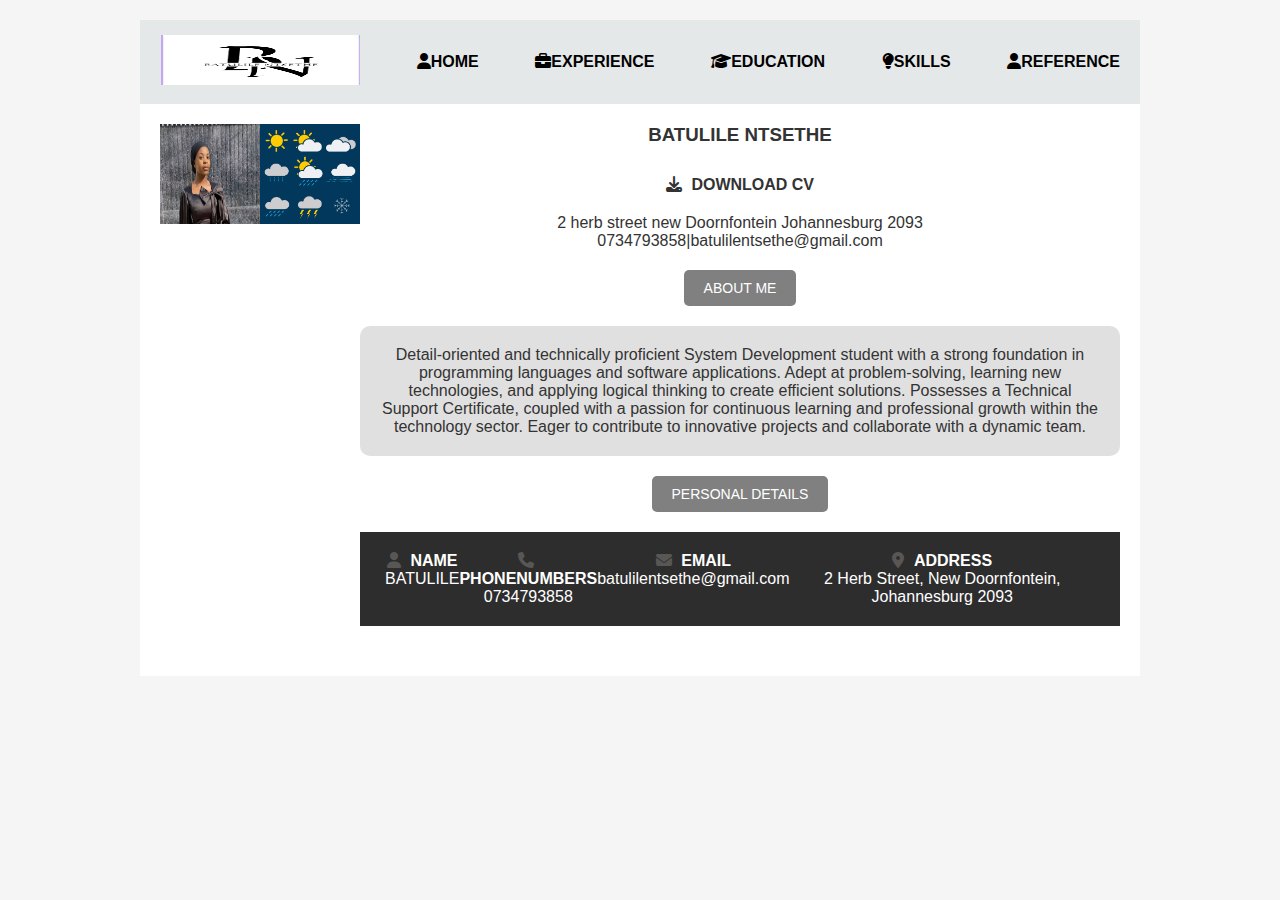
==== index.html @ 932c6378 "Experience.html" ====
<!DOCTYPE html>
<html lang="en">
<head>
    <meta charset="UTF-8">
    <meta name="viewport" content="width=device-width, initial-scale=1.0">
    <title>Batulile Ntsethe - CV</title>
    <link rel="stylesheet" href="index.css">
    <link rel="stylesheet" href="https://cdnjs.cloudflare.com/ajax/libs/font-awesome/6.5.0/css/all.min.css">
</head>
<body>
        <nav>
            <div class="logo">
                <a href="index.html"></a><img src="logo.png" width="200px" height="40px" alt="Logo">
            </div>
            <a href="index.html"><i class="fas fa-user"></i>HOME</a>
       <a href="Experience.html"><i class="fas fa-briefcase"></i>EXPERIENCE</a>
       <a href="Education.html"><i class="fas fa-graduation-cap"></i> EDUCATION</a>
        <a href="skills.html"><i class="fas fa-lightbulb"></i> SKILLS</a>
            <a href="reference.html"><i class="fas fa-user"></i> REFERENCE</a>
        </nav>
        <div class="container">
                <img src="acphe.jpg"width="100px" height="100px"  alt="acphe">
                <a href="weather.html"><img src="weather-icon-set-vector.jpg" width="100px" height="100px" alt="weather-icon-set-vector"></a>
                <div class="header">
                <h3>BATULILE NTSETHE</h3>
                <h4><a href="cv.Batulile.pdf"> <i class="fas fa-download"></i> DOWNLOAD CV</a></h4>
                <p>2 herb street new Doornfontein Johannesburg 2093</p>
                <p> 0734793858|batulilentsethe@gmail.com</p>    
                        <!-- About Me Section -->
                        <div class="about-me">
                            <button>ABOUT ME</button>
                        </div>
                        <!--about info section-->
                        <div class="about">
                           <p >Detail-oriented and technically proficient System Development student with a strong foundation in programming
                            languages and software applications. Adept at problem-solving, learning new technologies, and applying logical
                            thinking to create efficient solutions. Possesses a Technical Support Certificate, coupled with a passion for
                            continuous learning and professional growth within the technology sector. Eager to contribute to innovative
                            projects and collaborate with a dynamic team.</p>
                        </div>

                        <div class="footer">
                        <div class="personal-details">
                            <button>PERSONAL DETAILS</button>
                        </div>
                        <div class="contact-info">
                            <div>
                                <p><i class="fas fa-user"></i> <strong>NAME</strong></p>
                                <p>BATULILE</p>
                            </div>
                            <div>
                                <p><i class="fas fa-phone"></i> <strong>PHONENUMBERS</strong></p>
                                <p>0734793858</p>
                            </div>
                            <div>
                                <p><i class="fas fa-envelope"></i> <strong>EMAIL</strong></p>
                                <p>batulilentsethe@gmail.com</p>
                            </div>
                            <div>
                                <p><i class="fas fa-map-marker-alt"></i> <strong>ADDRESS</strong></p>
                                <p>2 Herb Street, New Doornfontein, Johannesburg 2093</p>
                            </div>
                        </div>
                    </div>
                </div>
                </body>
                </html>
---- index.css ----
*{
        margin: 0;
        padding: 0;
      
    }
    body {
        font-family: Arial, sans-serif;
    }

    
    nav {
        display: flex;
        justify-content: space-between;
        align-items: center;
        max-width: 1000px;
        margin: 0 auto;
        padding: 15px 20px;
       box-sizing: border-box;
        background-color: rgba(226, 229, 229, 0.854);
        @media (max-width: 600px) {
            nav ul {
              flex-direction: column; /* Stack items vertically */
              align-items: center; /* Center the items */
            }
    }
}
    nav .logo img {
        height: 50px;
    }
    
    nav a {
        list-style: none;
        display: flex;
    }
    
    nav a {
        margin-left: 20px;
    }
    
    nav a {
        text-decoration: none;
        color: #000;
        font-weight: bold;
    }
   
    nav a:hover{
        color: rgb(78, 183, 225);
     }
    body {
        font-family: Arial, sans-serif;
        background-color: #F5F5F5;
        margin: 0;
        padding: 20px;
        color: #333;
    }
    
    .container {
        max-width: 1000px;
        margin: auto;
        background-color: #fff;
        padding: 20px;
       box-sizing: border-box;
       display: flex;
       justify-content: center;
       
    }
    
    
    .header {
        text-align: center;
        margin-bottom: 30px;
       
    }
    .header img {
        width: 150px;
        height: 150px;
    }
    
    .header h1 {
        margin: 10px 0;
    }
    
    .header a {
        color: #333;
        text-decoration: none;
        font-weight: bold;
        display: inline-block;
        margin-top: 10px;
        text-align: center;
    }

    h4{
        text-align: center;
        margin-top: 20px;
        margin-bottom: 20px;
    }
      

    
    .header a i {
        margin-right: 5px;
    }
    .about-me{
        margin-top: 20px;
    }
    button {
        background-color:gray;
        color: white;
        padding: 10px 20px;
        border: none;
        border-radius: 5px;
        cursor: pointer;
        font-size: 14px;
        transition: background-color 0.3s ease;
    }
    
    button:hover {
        background-color:black;
    }
    .about {
        margin: 20px 0;
        padding: 20px;
        background-color: #E0E0E0;
        border-radius: 10px;
    }
    
    .personal-details {
        text-align: center;
        margin-top: 20px;
        margin-bottom: 20px;
        
        
    }
    
    .contact-info {
        display: flex;
        justify-content: space-between;
        background-color: #2e2d2d;
        color: #fff;
        padding: 20px 25px;

        
    }
    
    .contact-info div {
        text-align: center;

        
    }
    
    .contact-info div i {
        margin-right: 5px;
        color: #585755; /* Gold color for icons */
    }
    .EXPERIENCE{
        text-align: center;
        margin-top: 20px;
        margin-bottom: 20
    }
    h5{
            text-align: center;
            margin-top: 10px;
            margin-bottom: 10px 
    }
    .company{
            margin: 20px 0;
            padding: 20px;
            background-color: #E0E0E0;
            border-radius: 10px;
    }

    /*Education page styling starts here*/
    .education{
        margin: 20px 0;
        padding: 20px;
        background-color: #f6f4f4;
        border-radius: 10px;
    }
    .EDUCATION{
        text-align: center;
        margin-top: 20px;
        margin-bottom: 20px;
    }
    .reference{
        margin: 20px 0;
        padding: 20px;
        background-color: #f6f4f4;
        border-radius: 10px;
    }
    .SKILLS{
        text-align: center;
        margin-top: 20px;
        margin-bottom: 20px;
    }
      .skills{
        margin: 20px 0;
        padding: 20px;
        background-color: #f6f4f4;
        border-radius: 10px;
      } 
      .LANGUAGE{
        text-align: center;
        margin-top: 20px;
        margin-bottom: 20px;
      }
      .language{
        margin: 20px 0;
        padding: 20px;
        background-color: #f6f4f4;
        border-radius: 10px;
        text-decoration: none;
      }
      .Projects{
        text-align: center;
        margin-top: 20px;
        margin-bottom: 20px;
      }
      .projects{
        margin: 20px 0;
        padding: 20px;
        background-color: #f6f4f4;
        border-radius: 10px;
        text-decoration: none;
      }
      #experience {
        margin: 20px 0;
    }
    
    .job {
        margin-bottom: 20px;
    }
    
    .job h3 {
        font-size: 1.2em;
        margin: 5px 0;
    }
    
    .job p {
        margin: 5px 0;
    }
    
    .date {
        color: #666;
        font-style: italic;
    }
    
    ul {
        list-style:none;
        margin-left: 20px;
        margin: 20px 0;
        padding: 20px;
        background-color: #f6f4f4;
        border-radius: 10px;
        text-decoration: none;
    }
    
    ul li {
        margin-bottom: 5px;
    }
       
    .content {
        display: flex;
        background-color: #353536;
        border-radius: 8px;
        overflow: hidden;
        max-width: 1100px;
        width: 100%;
    }
    .image-section img {
        height: 100%;
        object-fit: cover;
    }
    .text-section {
        padding: 30px;
        flex: 1;
        display: flex;
        flex-direction: column;
        justify-content: center;
    }

    .text-section h1 {
        color: #4A90E2;
        margin-bottom: 30px;
        font-size: 36px;
    }
    .experience {
        display: flex;
        align-items: flex-start;
        margin-bottom: 20px;
    }

    .experience-number {
        background-color: #4A90E2;
        color: #1f2a37;
        font-size: 24px;
        font-weight: bold;
        padding: 5px 12px;
        border-radius: 50%;
        margin-right: 20px;
    }
    .experience-content {
        color: #d1d1d1;
    }
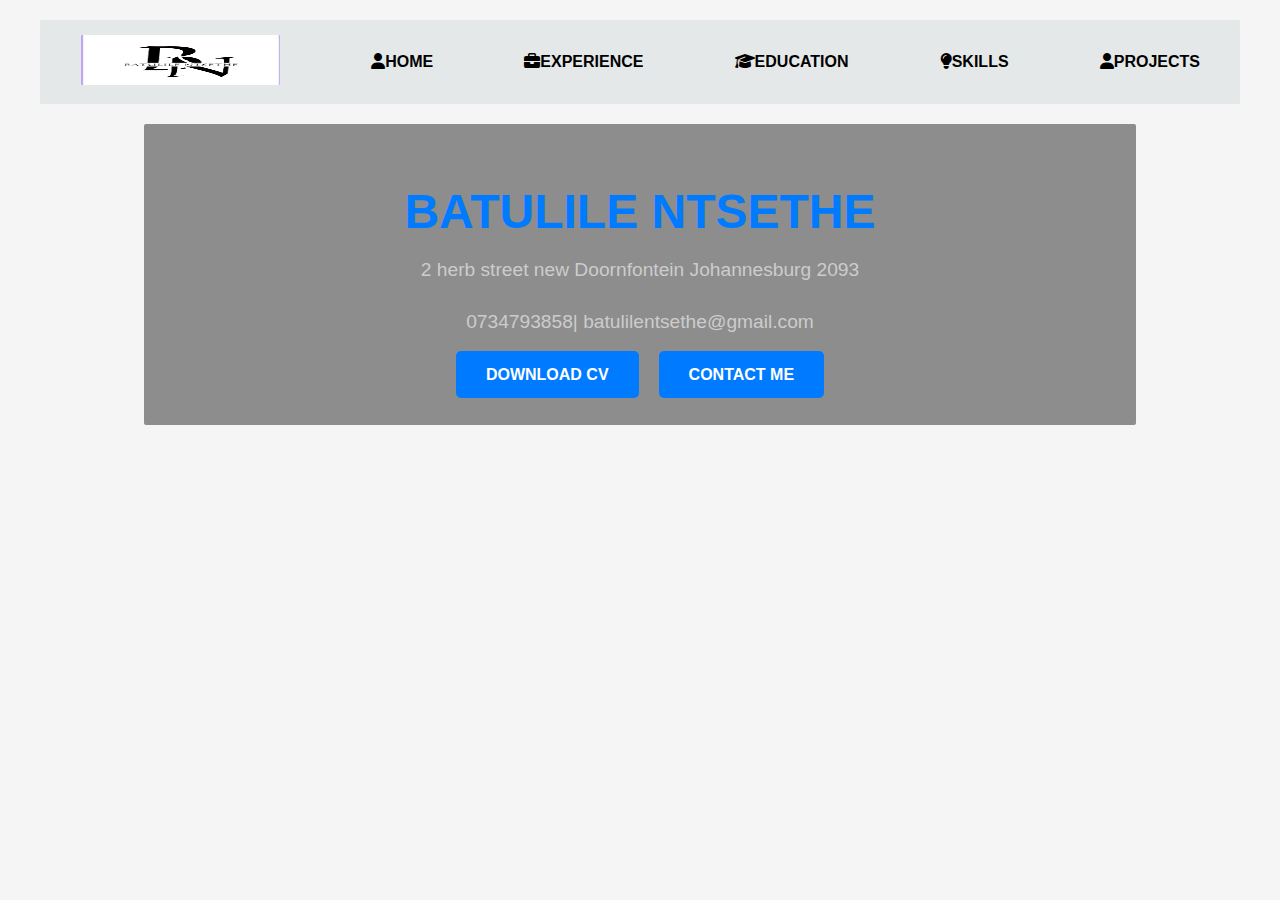
==== commit 7c8c9021: "changed everything" ====
--- a/index.html
+++ b/index.html
@@ -16,53 +16,24 @@
        <a href="Experience.html"><i class="fas fa-briefcase"></i>EXPERIENCE</a>
        <a href="Education.html"><i class="fas fa-graduation-cap"></i> EDUCATION</a>
         <a href="skills.html"><i class="fas fa-lightbulb"></i> SKILLS</a>
-            <a href="reference.html"><i class="fas fa-user"></i> REFERENCE</a>
+            <a href="reference.html"><i class="fa fa-user"></i> PROJECTS</a>
         </nav>
-        <div class="container">
-                <img src="acphe.jpg"width="100px" height="100px"  alt="acphe">
-                <a href="weather.html"><img src="weather-icon-set-vector.jpg" width="100px" height="100px" alt="weather-icon-set-vector"></a>
-                <div class="header">
-                <h3>BATULILE NTSETHE</h3>
-                <h4><a href="cv.Batulile.pdf"> <i class="fas fa-download"></i> DOWNLOAD CV</a></h4>
-                <p>2 herb street new Doornfontein Johannesburg 2093</p>
-                <p> 0734793858|batulilentsethe@gmail.com</p>    
-                        <!-- About Me Section -->
-                        <div class="about-me">
-                            <button>ABOUT ME</button>
-                        </div>
-                        <!--about info section-->
-                        <div class="about">
-                           <p >Detail-oriented and technically proficient System Development student with a strong foundation in programming
-                            languages and software applications. Adept at problem-solving, learning new technologies, and applying logical
-                            thinking to create efficient solutions. Possesses a Technical Support Certificate, coupled with a passion for
-                            continuous learning and professional growth within the technology sector. Eager to contribute to innovative
-                            projects and collaborate with a dynamic team.</p>
-                        </div>
+    </div>
+</div>
+<div class="containerr">
+    <div class="overlay">
+        <h1>BATULILE NTSETHE</h1>
+        <p>2 herb street new Doornfontein Johannesburg 2093</p>
+        <p> 0734793858| batulilentsethe@gmail.com</p>
+        <div class="buttons">
+           <h3><a href="cv.Batulile.pdf" class="btn">DOWNLOAD CV</a></h3>
+            <h3><a href="#" class="btn">CONTACT ME</a></h3>
+            </div>
+            </div>
+        </div>
+    </div>
+</body>
+</html>
 
-                        <div class="footer">
-                        <div class="personal-details">
-                            <button>PERSONAL DETAILS</button>
-                        </div>
-                        <div class="contact-info">
-                            <div>
-                                <p><i class="fas fa-user"></i> <strong>NAME</strong></p>
-                                <p>BATULILE</p>
-                            </div>
-                            <div>
-                                <p><i class="fas fa-phone"></i> <strong>PHONENUMBERS</strong></p>
-                                <p>0734793858</p>
-                            </div>
-                            <div>
-                                <p><i class="fas fa-envelope"></i> <strong>EMAIL</strong></p>
-                                <p>batulilentsethe@gmail.com</p>
-                            </div>
-                            <div>
-                                <p><i class="fas fa-map-marker-alt"></i> <strong>ADDRESS</strong></p>
-                                <p>2 Herb Street, New Doornfontein, Johannesburg 2093</p>
-                            </div>
-                        </div>
-                    </div>
-                </div>
-                </body>
-                </html>
+                       
                 --- a/index.css
+++ b/index.css
@@ -5,17 +5,21 @@
     }
     body {
         font-family: Arial, sans-serif;
-    }
-
-    
+            margin: 0;
+            padding: 0;
+            font-family: Arial, sans-serif;
+            background-color: #2b3a48;
+            color: #d1d1d1;
+        
+    }
     nav {
         display: flex;
         justify-content: space-between;
         align-items: center;
-        max-width: 1000px;
+        max-width: 1200px;
+        width: 100%;
         margin: 0 auto;
-        padding: 15px 20px;
-       box-sizing: border-box;
+        padding: 15px 40px;
         background-color: rgba(226, 229, 229, 0.854);
         @media (max-width: 600px) {
             nav ul {
@@ -55,15 +59,20 @@
     }
     
     .container {
-        max-width: 1000px;
+        max-width: 1200px;
         margin: auto;
         background-color: #fff;
-        padding: 20px;
-       box-sizing: border-box;
        display: flex;
        justify-content: center;
-       
-    }
+        position: relative;
+        max-width: 1200px;
+        width: 100%;
+        padding: 40px;
+        background: rgba(67, 67, 67, 0.8);
+        border-radius: 10px;
+        height: 500px;
+    }  
+    
     
     
     .header {
@@ -78,6 +87,8 @@
     
     .header h1 {
         margin: 10px 0;
+      
+        
     }
     
     .header a {
@@ -88,22 +99,7 @@
         margin-top: 10px;
         text-align: center;
     }
-
-    h4{
-        text-align: center;
-        margin-top: 20px;
-        margin-bottom: 20px;
-    }
-      
-
-    
-    .header a i {
-        margin-right: 5px;
-    }
-    .about-me{
-        margin-top: 20px;
-    }
-    button {
+    .button {
         background-color:gray;
         color: white;
         padding: 10px 20px;
@@ -124,44 +120,6 @@
         border-radius: 10px;
     }
     
-    .personal-details {
-        text-align: center;
-        margin-top: 20px;
-        margin-bottom: 20px;
-        
-        
-    }
-    
-    .contact-info {
-        display: flex;
-        justify-content: space-between;
-        background-color: #2e2d2d;
-        color: #fff;
-        padding: 20px 25px;
-
-        
-    }
-    
-    .contact-info div {
-        text-align: center;
-
-        
-    }
-    
-    .contact-info div i {
-        margin-right: 5px;
-        color: #585755; /* Gold color for icons */
-    }
-    .EXPERIENCE{
-        text-align: center;
-        margin-top: 20px;
-        margin-bottom: 20
-    }
-    h5{
-            text-align: center;
-            margin-top: 10px;
-            margin-bottom: 10px 
-    }
     .company{
             margin: 20px 0;
             padding: 20px;
@@ -181,63 +139,89 @@
         margin-top: 20px;
         margin-bottom: 20px;
     }
-    .reference{
-        margin: 20px 0;
-        padding: 20px;
-        background-color: #f6f4f4;
-        border-radius: 10px;
-    }
-    .SKILLS{
-        text-align: center;
+    .content::before {
+        content: "";
+        position: absolute;
+        top: 0;
+        left: 0;
+        right: 0;
+        bottom: 0;
+        background-image: url('healthy\ living.jpg');
+        background-size: cover;
+        background-position: center;
+        opacity: 0.3;
+        z-index: -1;
+        border-radius: 8px;
+    }
+    h1 {
+        font-size: 36px;
+        color: #4A90E2;
         margin-top: 20px;
+        text-align:center;
+    }
+    h2{
         margin-bottom: 20px;
-    }
-      .skills{
-        margin: 20px 0;
-        padding: 20px;
-        background-color: #f6f4f4;
-        border-radius: 10px;
-      } 
-      .LANGUAGE{
-        text-align: center;
-        margin-top: 20px;
+        
+    }
+
+    .projects {
+        display: flex;
+        justify-content: space-between;
+        gap: 30px;
+    }
+    .project {
+        position: relative;
+        flex: 1;
+        padding: 40px;
+        border-radius: 8px;
+        color: #d1d1d1;
+    }
+    
+    
+    .skills-container {
+        text-align: center;
         margin-bottom: 20px;
-      }
-      .language{
-        margin: 20px 0;
-        padding: 20px;
-        background-color: #f6f4f4;
-        border-radius: 10px;
-        text-decoration: none;
-      }
-      .Projects{
-        text-align: center;
-        margin-top: 20px;
-        margin-bottom: 20px;
-      }
-      .projects{
-        margin: 20px 0;
-        padding: 20px;
-        background-color: #f6f4f4;
-        border-radius: 10px;
-        text-decoration: none;
-      }
-      #experience {
-        margin: 20px 0;
-    }
-    
-    .job {
-        margin-bottom: 20px;
-    }
-    
-    .job h3 {
-        font-size: 1.2em;
-        margin: 5px 0;
-    }
-    
-    .job p {
-        margin: 5px 0;
-    }
+        height: 500px;
+    display: flex;
+    justify-content: center;
+    align-items: center;
+    position: relative;
+    border-radius: 10px;
+    }
+    
+    h1 {
+        font-size: 3rem;
+        color: #66a9ff;
+        margin-bottom: 100px;
+        text-align: center;
+        justify-content: center;
+        
+    }
+    
+    .skills {
+        display: flex;
+        justify-content: center;
+        gap: 40px;
+    }
+    
+    .category h2 {
+        font-size: 1.5rem;
+        color: #66a9ff;
+        margin-bottom: 10px;
+    }
+    
+    ul {
+        list-style-type: disc;
+        margin-left: 20px;
+    }
+    
+    ul li {
+        font-size: 1.2rem;
+        margin-bottom: 5px;
+    }
+    
+   
+    
     
     .date {
         color: #666;
@@ -261,64 +245,198 @@
     .content {
         display: flex;
         background-color: #353536;
+        border-radius: 1px;
+        overflow: hidden;
+        max-width: 1200px;
+        width: 100%;
+        margin-bottom: 10px;
+    }
+    .containeer {
+        display: flex;
+        justify-content: center;
+        padding: 40px;
+        margin-bottom: 60px;
+    }
+
+    .contents {
+        display: flex;
+        background-color: #1f2a37;
         border-radius: 8px;
         overflow: hidden;
-        max-width: 1100px;
         width: 100%;
-    }
+        max-width: 1200px;
+        
+    }
+    .image-section {
+        flex: 1;
+    }
+
     .image-section img {
+        width: 100%;
         height: 100%;
         object-fit: cover;
     }
     .text-section {
-        padding: 30px;
-        flex: 1;
-        display: flex;
-        flex-direction: column;
-        justify-content: center;
+        flex: 1.5;
+        padding: 40px;
     }
 
     .text-section h1 {
         color: #4A90E2;
+        font-size: 36px;
         margin-bottom: 30px;
-        font-size: 36px;
+    }
+
+    .timeline {
+        position: relative;
     }
     .experience {
         display: flex;
-        align-items: flex-start;
-        margin-bottom: 20px;
+        position: relative;
+        margin-bottom: 30px;
+        padding-left: 50px;
+        justify-content: center;
+        max-width: 1200px;
+        
     }
 
     .experience-number {
+        position: absolute;
+        left: 0;
+        top: 0;
         background-color: #4A90E2;
         color: #1f2a37;
-        font-size: 24px;
+        font-size: 20px;
         font-weight: bold;
-        padding: 5px 12px;
+        padding: 10px 15px;
         border-radius: 50%;
-        margin-right: 20px;
-    }
-    .experience-content {
+        text-align: center;
+    }
+    .experience-line {
+        position: absolute;
+        left: 28px;
+        top: 45px;
+        width: 2px;
+        height: calc(100% + 30px);
+        background-color: #4A90E2;
+    }
+
+    .experience:last-child .experience-line {
+        display: none;
+    }
+    .experience-content h2 {
+        margin: 0;
+        font-size: 20px;
+        margin-bottom: 5px;
         color: #d1d1d1;
-    }
-
+        position: relative;
+    }
+
+    .experience-content p {
+        margin: 0;
+        font-size: 16px;
+        color: #a9a9a9;
+    }
+    .experience-content h2::before {
+        content: '';
+        position: absolute;
+        left: -40px; /* Adjust this based on the circle's size and padding */
+        top: 50%;
+        width: 40px;
+        height: 2px;
+        background-color: #4A90E2;
+        transform: translateY(-50%);
+    }
+
+    .experience-content p {
+        margin: 0;
+        font-size: 16px;
+        color: #a9a9a9;
+    }
+    
+   /* Reset some default browser styles */
+
+   .tabs {
+    display: flex;
+    flex-direction: column;
+    width: 80%; /* Adjust the width of the tabs section */
+    margin-right: 20px; /* Space between tabs and content */
+    align-self: start;
+    margin-top: 100px;
+ }
+ 
+ .tab {
+    padding: 20px;
+    border: 1px solid #ccc; /* Border around each tab */
+    border-radius: 2px; /* Rounded corners for each tab */
+    margin-bottom: 0; /* Removed space between tabs */
+    background-color: #ffffff; /* Background color for tabs */
+    border-top: none; /* Remove the top border except for the first tab */
+    
+ } 
+ * {
+    margin: 0;
+    padding: 0;
+    box-sizing: border-box;
+}
+
+body, html {
+    height: 100%;
+    font-family: Arial, sans-serif;
+}
+
+.containerr {
+    background: url('your-image-path.jpg') no-repeat center center/cover;
+    height: 500px;
+    display: flex;
+    justify-content: center;
+    align-items: center;
+    position: relative;
    
-
-    
-    
-    
-     
-    
-    
-    
-    
-
-    
-    
-
-  
-
-    
-        
-    
-    +}
+
+.overlay {
+    background-color: rgba(72, 71, 71, 0.6);
+    padding: 40px;
+    border-radius: 2px;
+    text-align: center;
+    max-width: 1200px;
+    width: 80%;
+    margin-bottom: 160px;
+}
+
+
+.overlay h1 {
+    color: #007bff;
+    font-size: 3rem;
+    margin-bottom: 20px;
+}
+
+.overlay p {
+    color: #cccccc;
+    margin-bottom: 30px;
+    font-size: 1.2rem;
+}
+
+.buttons {
+    display: flex;
+    justify-content: center;
+    gap: 20px;
+}
+
+.btn {
+    background-color: #007bff;
+    color: white;
+    padding: 15px 30px;
+    text-decoration: none;
+    border-radius: 5px;
+    font-size: 1rem;
+    transition: background-color 0.3s ease;
+}
+
+.btn:hover {
+    background-color: #0056b3;
+}
+
+
+
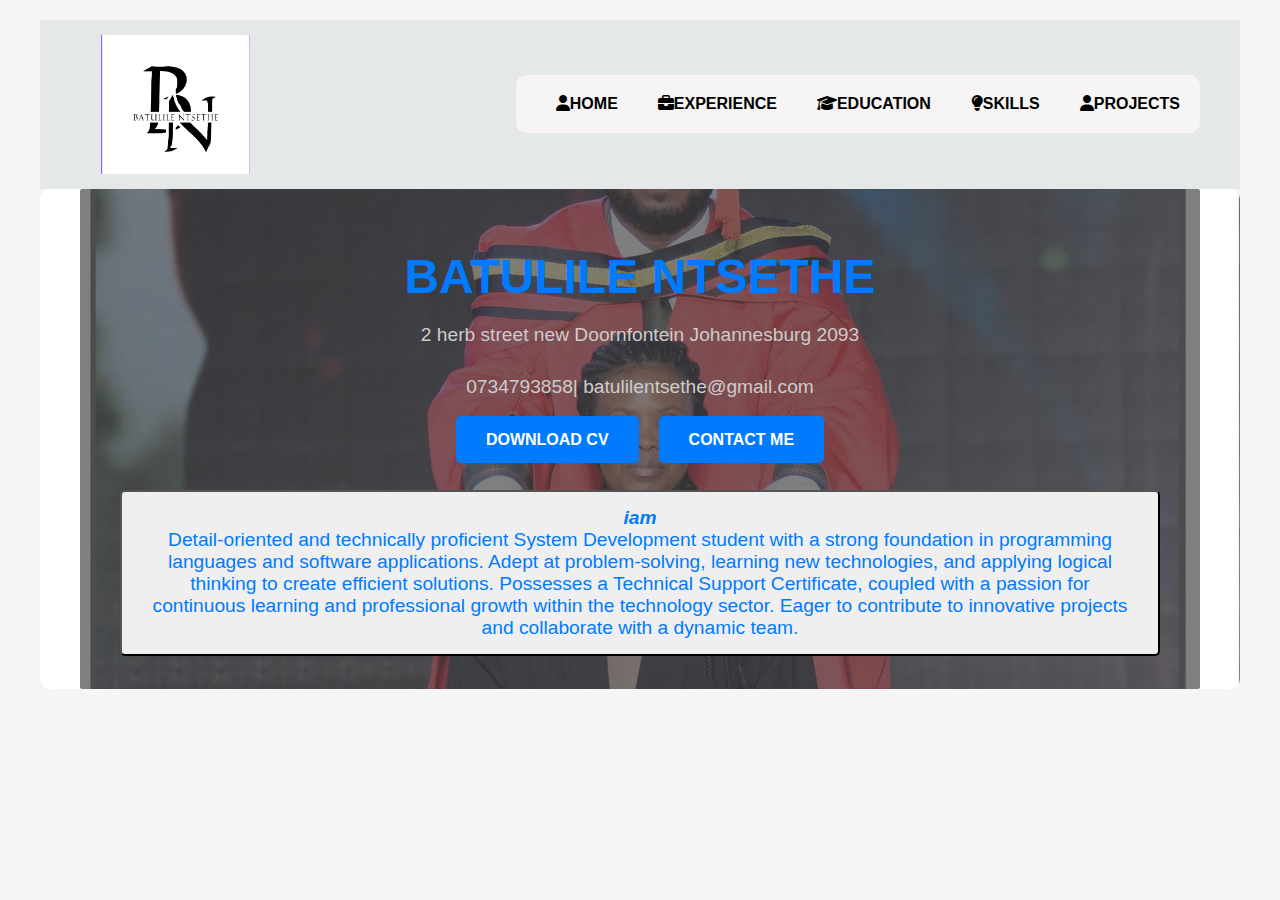
==== commit 3a1e05e1: "all html" ====
--- a/index.html
+++ b/index.html
@@ -10,8 +10,13 @@
 <body>
         <nav>
             <div class="logo">
-                <a href="index.html"></a><img src="logo.png" width="200px" height="40px" alt="Logo">
+                <a href="index.html"><img src="logo.png" width="200px" height="40px" alt="Logo"></a>
             </div>
+        </div>
+        <div class="menu-icon">
+            <i class="fas fa-bars"></i>
+        </div>
+        <ul class="menu">
             <a href="index.html"><i class="fas fa-user"></i>HOME</a>
        <a href="Experience.html"><i class="fas fa-briefcase"></i>EXPERIENCE</a>
        <a href="Education.html"><i class="fas fa-graduation-cap"></i> EDUCATION</a>
@@ -20,6 +25,7 @@
         </nav>
     </div>
 </div>
+<header>
 <div class="containerr">
     <div class="overlay">
         <h1>BATULILE NTSETHE</h1>
@@ -29,9 +35,18 @@
            <h3><a href="cv.Batulile.pdf" class="btn">DOWNLOAD CV</a></h3>
             <h3><a href="#" class="btn">CONTACT ME</a></h3>
             </div>
-            </div>
-        </div>
+    <div class="about-me">
+        <p><button><b><i>iam</b></i>
+            <br>
+        Detail-oriented and technically proficient System Development student with a strong foundation in programming
+            languages and software applications. Adept at problem-solving, learning new technologies, and applying logical
+            thinking to create efficient solutions. Possesses a Technical Support Certificate, coupled with a passion for
+            continuous learning and professional growth within the technology sector. Eager to contribute to innovative
+            projects and collaborate with a dynamic team.</button></p>
+            
     </div>
+    </div>
+</header>
 </body>
 </html>
 
--- a/index.css
+++ b/index.css
@@ -72,53 +72,7 @@
         border-radius: 10px;
         height: 500px;
     }  
-    
-    
-    
-    .header {
-        text-align: center;
-        margin-bottom: 30px;
-       
-    }
-    .header img {
-        width: 150px;
-        height: 150px;
-    }
-    
-    .header h1 {
-        margin: 10px 0;
-      
-        
-    }
-    
-    .header a {
-        color: #333;
-        text-decoration: none;
-        font-weight: bold;
-        display: inline-block;
-        margin-top: 10px;
-        text-align: center;
-    }
-    .button {
-        background-color:gray;
-        color: white;
-        padding: 10px 20px;
-        border: none;
-        border-radius: 5px;
-        cursor: pointer;
-        font-size: 14px;
-        transition: background-color 0.3s ease;
-    }
-    
-    button:hover {
-        background-color:black;
-    }
-    .about {
-        margin: 20px 0;
-        padding: 20px;
-        background-color: #E0E0E0;
-        border-radius: 10px;
-    }
+
     
     .company{
             margin: 20px 0;
@@ -134,7 +88,7 @@
         background-color: #f6f4f4;
         border-radius: 10px;
     }
-    .EDUCATION{
+    .Education{
         text-align: center;
         margin-top: 20px;
         margin-bottom: 20px;
@@ -220,9 +174,6 @@
         margin-bottom: 5px;
     }
     
-   
-    
-    
     .date {
         color: #666;
         font-style: italic;
@@ -244,7 +195,6 @@
        
     .content {
         display: flex;
-        background-color: #353536;
         border-radius: 1px;
         overflow: hidden;
         max-width: 1200px;
@@ -386,32 +336,44 @@
 }
 
 .containerr {
-    background: url('your-image-path.jpg') no-repeat center center/cover;
+    background: url('22RMA2_044~2.jpg') no-repeat center center/cover;
     height: 500px;
     display: flex;
     justify-content: center;
     align-items: center;
     position: relative;
+    margin-top: 10px;
+    max-width: 1200px;
+    margin: auto;
+    background-color: #413f3f;
+   display: flex;
+    max-width: 1200px;
+    width: 100%;
+    padding: 40px;
+    border-radius: 10px;
+}
+
+.overlay {
    
-}
-
-.overlay {
-    background-color: rgba(72, 71, 71, 0.6);
     padding: 40px;
     border-radius: 2px;
     text-align: center;
     max-width: 1200px;
-    width: 80%;
-    margin-bottom: 160px;
-}
-
-
+    width: 100%;
+    background: rgba(73, 73, 73, 0.7); /* Dark overlay */
+    height: 500px;
+    margin-top: 40px;
+    margin-bottom: 40px;
+    
+
+}
 .overlay h1 {
     color: #007bff;
     font-size: 3rem;
     margin-bottom: 20px;
 }
 
+
 .overlay p {
     color: #cccccc;
     margin-bottom: 30px;
@@ -423,6 +385,15 @@
     justify-content: center;
     gap: 20px;
 }
+.about-me button{
+    color: #007bff;
+    font-size: 1.2rem;
+    margin-top: 40px;
+    padding: 15px 30px;
+    text-decoration: none;
+    border-radius: 5px;
+}
+
 
 .btn {
     background-color: #007bff;
@@ -437,6 +408,166 @@
 .btn:hover {
     background-color: #0056b3;
 }
-
-
-
+.about-container{
+    max-width: 1200px;
+    margin: auto;
+    background-color: #fff;
+   display: flex;
+   justify-content: center;
+    position: relative;
+    max-width: 1200px;
+    width: 100%;
+    padding: 40px;
+    background: rgba(189, 189, 189, 0.8);
+    border-radius: 5px;
+    height: 300px;
+    display: inline-flexbox;
+
+}
+
+.menu {
+    list-style: none;
+    display: flex;
+    gap: 20px;
+}
+
+.menu li a {
+   
+    text-decoration: none;
+    padding: 10px;
+    font-size: 16px;
+}
+
+
+/* Logo styling */
+nav .logo img {
+    width: 150px;
+    height: auto;
+}
+
+/* Hide menu on small screens */
+.menu-icon {
+    display: none;
+    font-size: 24px;
+    cursor: pointer;
+}
+
+/* Mobile menu styles */
+@media (max-width: 768px) {
+    .menu {
+        flex-direction: column;
+        position: absolute;
+        top: 60px;
+        left: 0;
+        width: 100%;
+        background-color: #333;
+        display: none;
+        text-align: center;
+    }
+
+    .menu li {
+        width: 100%;
+        padding: 10px 0;
+    }
+
+    .menu-icon {
+        display: block;
+    }
+
+    .menu-active {
+        display: block;
+    }
+}
+
+/* Container styling */
+.container {
+    max-width: 1200px;
+    margin: 0 auto;
+    padding: 20px;
+}
+
+.content h1 {
+    text-align: center;
+    margin-bottom: 30px;
+    color: #333;
+    font-size: 2.5rem;
+}
+
+.projects {
+    display: flex;
+    gap: 20px;
+}
+
+
+.project h2 {
+    margin-bottom: 10px;
+    font-size: 1.5rem;
+    color: #333;
+}
+
+.project-number {
+    font-size: 2rem;
+    margin-right: 20px;
+    background-color: #66a9ff;
+    padding: 10px;
+    border-radius: 50%;
+    width: 40px;
+    height: 40px;
+    display: flex;
+    align-items: center;
+    justify-content: center;
+}
+
+.connector-line {
+    height: 2px;
+    flex-grow: 1;
+    margin: 0 20px;
+}
+
+/* Media Queries */
+@media (max-width: 768px) {
+    nav {
+        flex-direction: row;
+    }
+
+    .projects {
+        flex-direction: column;
+    }
+
+    .project {
+        flex-direction: column;
+        align-items: flex-start;
+    }
+
+    .project-number {
+        margin-right: 0;
+        margin-bottom: 10px;
+    }
+
+    .connector-line {
+        display: none;
+    }
+
+    .content h1 {
+        font-size: 2rem;
+    }
+}
+
+@media (max-width: 480px) {
+    nav a {
+        padding: 8px;
+        font-size: 14px;
+    }
+
+    .project h2 {
+        font-size: 1.25rem;
+    }
+
+    .content h1 {
+        font-size: 1.75rem;
+    }
+}
+
+
+
+ 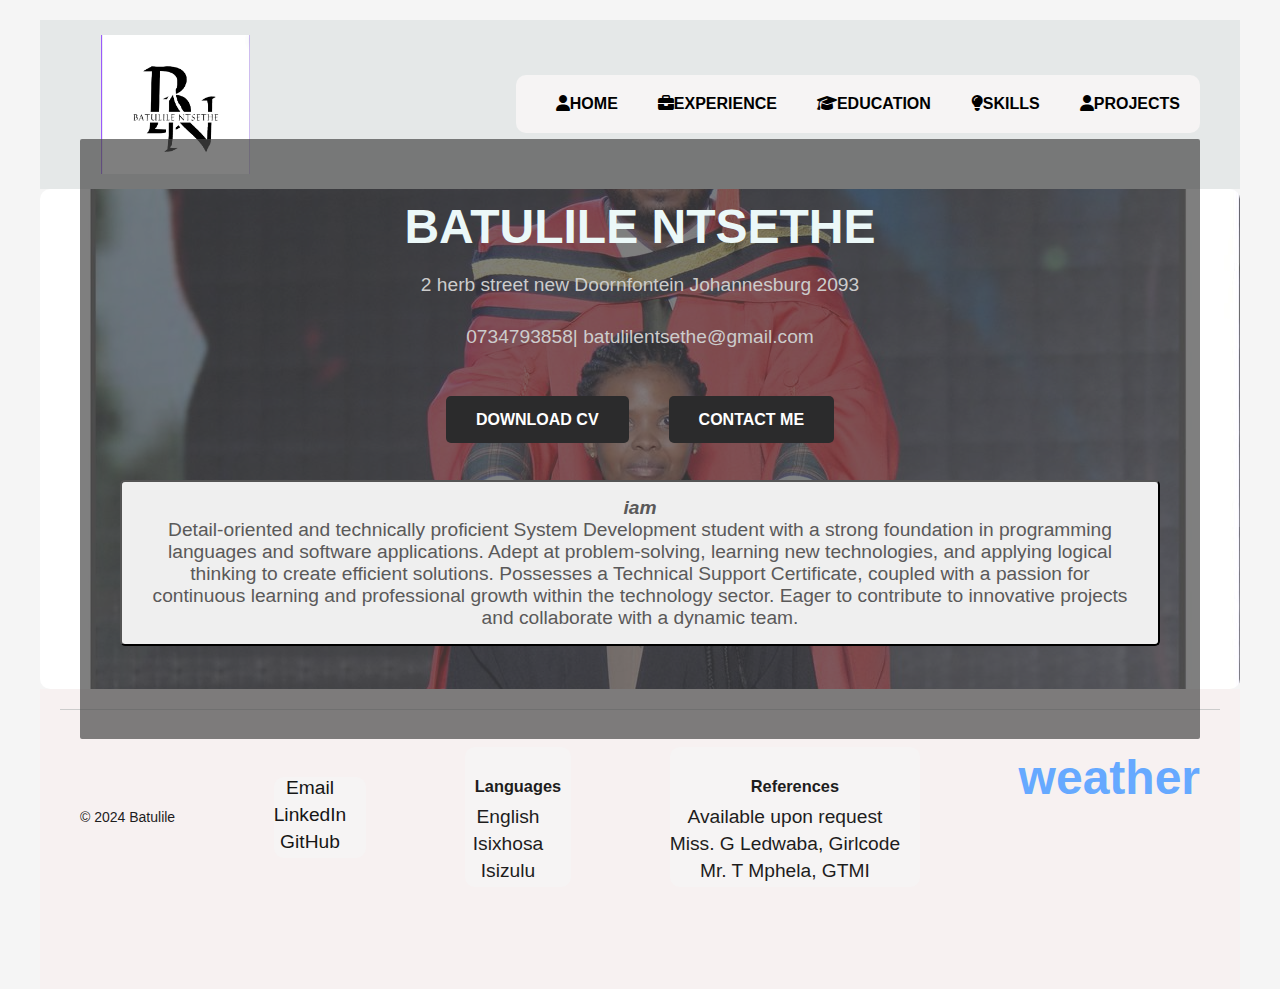
==== commit 09f2fade: "all html and css" ====
--- a/index.html
+++ b/index.html
@@ -23,8 +23,6 @@
         <a href="skills.html"><i class="fas fa-lightbulb"></i> SKILLS</a>
             <a href="reference.html"><i class="fa fa-user"></i> PROJECTS</a>
         </nav>
-    </div>
-</div>
 <header>
 <div class="containerr">
     <div class="overlay">
@@ -46,7 +44,31 @@
             
     </div>
     </div>
+</div>
 </header>
+    <footer>
+        <div class="footer-content">
+          <p>&copy; 2024 Batulile</p>
+          <ul>
+            <li><a href="batulilentsethe@gmail.com">Email</a></li><pre></pre>
+            <li><a href="(link unavailable)">LinkedIn</a></li><pre></pre>
+            <li><a href="(link unavailable)">GitHub</a></li><pre></pre>
+          </ul>
+          <ul>
+            <h3>Languages</h3>
+            <li>English</li><pre></pre>
+            <li>Isixhosa</li><pre></pre>
+            <li>Isizulu</li><pre></pre>
+          </ul>
+          <ul>
+            <h3>References</h3>
+            <li>Available upon request</li><pre></pre>
+            <li>Miss. G Ledwaba, Girlcode</li><pre></pre>
+            <li>Mr. T Mphela, GTMI</li><pre></pre>
+          </ul>
+          <h1>weather</h1>
+        </div>
+      </footer>      
 </body>
 </html>
 
--- a/index.css
+++ b/index.css
@@ -361,14 +361,14 @@
     max-width: 1200px;
     width: 100%;
     background: rgba(73, 73, 73, 0.7); /* Dark overlay */
-    height: 500px;
+    height: 600px;
     margin-top: 40px;
     margin-bottom: 40px;
     
 
 }
 .overlay h1 {
-    color: #007bff;
+    color: #ebf8f8;
     font-size: 3rem;
     margin-bottom: 20px;
 }
@@ -386,7 +386,7 @@
     gap: 20px;
 }
 .about-me button{
-    color: #007bff;
+    color: #5a5959;
     font-size: 1.2rem;
     margin-top: 40px;
     padding: 15px 30px;
@@ -396,7 +396,7 @@
 
 
 .btn {
-    background-color: #007bff;
+    background-color: #2b2b2c;
     color: white;
     padding: 15px 30px;
     text-decoration: none;
@@ -567,7 +567,57 @@
         font-size: 1.75rem;
     }
 }
-
+footer {
+    background-color: #f7f1f1;
+    color: #1e1d1d;
+    padding: 20px;
+    text-align: center;
+    max-width: 1200px;
+    margin: auto;
+    height: 300px;
+  }
+  
+  .footer-content {padding: 20px;
+    font-size: 14px;
+    font-family: Arial, sans-serif;
+    border-top: 1px solid #ccc;
+    display: flex;
+    justify-content: space-between;
+    align-items: center;
+  }
+  
+  .footer-content ul {
+    list-style: none;
+    margin: 0;
+    padding: 0;
+  }
+  
+  .footer-content li {
+    display: inline-block;
+    margin-right: 20px;
+  }
+  
+  .footer-content a {
+    color: #161616;
+    text-decoration: none;
+  }
+  
+  .footer-content a:hover {
+    color: #212020;
+  }
+  
+  h3{
+    margin-top: 20px;
+    padding: 10px;
+  }
+  .reference-list {
+    margin-top: 20px;
+  }
+  
+  .reference-list li {
+    margin-bottom: 10px;
+  }
+  
 
 
  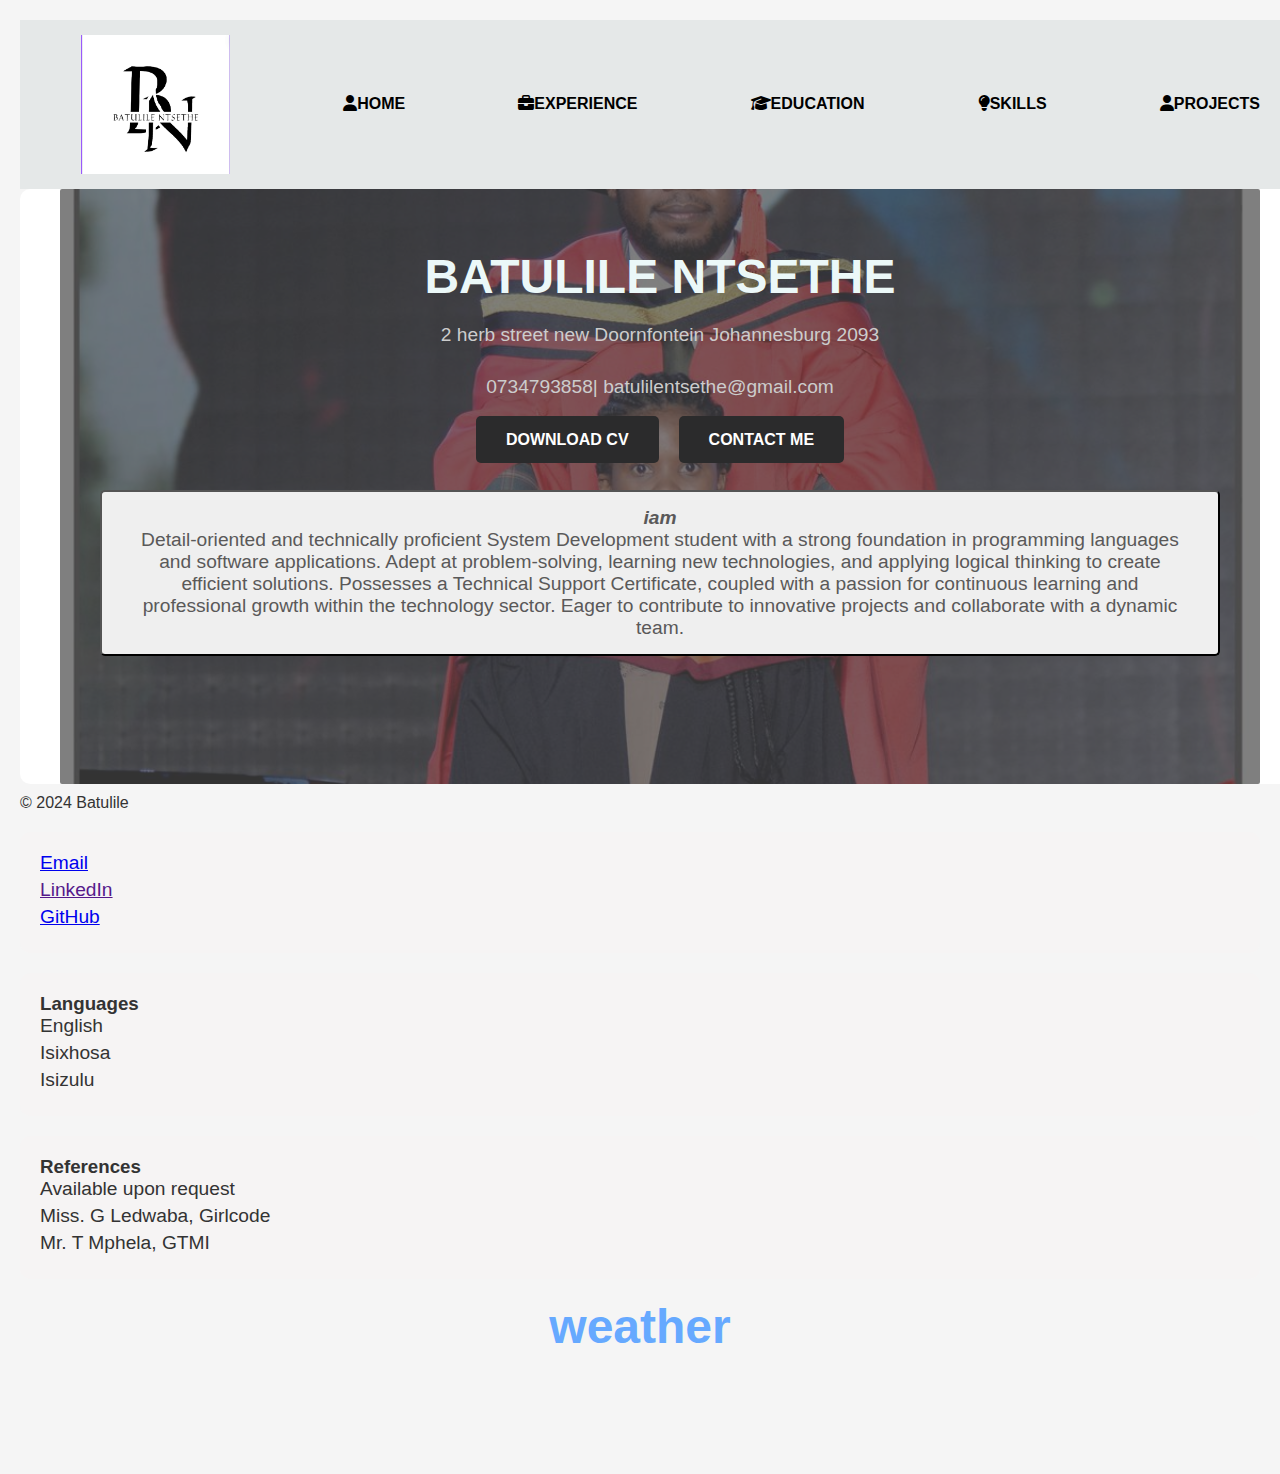
==== commit 9a764116: "all" ====
--- a/index.html
+++ b/index.html
@@ -12,11 +12,6 @@
             <div class="logo">
                 <a href="index.html"><img src="logo.png" width="200px" height="40px" alt="Logo"></a>
             </div>
-        </div>
-        <div class="menu-icon">
-            <i class="fas fa-bars"></i>
-        </div>
-        <ul class="menu">
             <a href="index.html"><i class="fas fa-user"></i>HOME</a>
        <a href="Experience.html"><i class="fas fa-briefcase"></i>EXPERIENCE</a>
        <a href="Education.html"><i class="fas fa-graduation-cap"></i> EDUCATION</a>
@@ -51,8 +46,8 @@
           <p>&copy; 2024 Batulile</p>
           <ul>
             <li><a href="batulilentsethe@gmail.com">Email</a></li><pre></pre>
-            <li><a href="(link unavailable)">LinkedIn</a></li><pre></pre>
-            <li><a href="(link unavailable)">GitHub</a></li><pre></pre>
+            <li><a href="">LinkedIn</a></li><pre></pre>
+            <li><a href="https://github.com/batulile96/my-portfolio">GitHub</a></li><pre></pre>
           </ul>
           <ul>
             <h3>Languages</h3>
--- a/index.css
+++ b/index.css
@@ -205,7 +205,8 @@
         display: flex;
         justify-content: center;
         padding: 40px;
-        margin-bottom: 60px;
+        margin-bottom: 50px;
+       
     }
 
     .contents {
@@ -215,6 +216,7 @@
         overflow: hidden;
         width: 100%;
         max-width: 1200px;
+        margin-bottom: 30px;
         
     }
     .image-section {
@@ -243,10 +245,11 @@
     .experience {
         display: flex;
         position: relative;
-        margin-bottom: 30px;
+        margin-bottom: 40px;
         padding-left: 50px;
         justify-content: center;
         max-width: 1200px;
+        margin-bottom: 30px;
         
     }
 
@@ -312,7 +315,9 @@
     width: 80%; /* Adjust the width of the tabs section */
     margin-right: 20px; /* Space between tabs and content */
     align-self: start;
-    margin-top: 100px;
+    margin-top: 60px;
+    justify-content: space-between;
+
  }
  
  .tab {
@@ -324,20 +329,10 @@
     border-top: none; /* Remove the top border except for the first tab */
     
  } 
- * {
-    margin: 0;
-    padding: 0;
-    box-sizing: border-box;
-}
-
-body, html {
-    height: 100%;
-    font-family: Arial, sans-serif;
-}
 
 .containerr {
     background: url('22RMA2_044~2.jpg') no-repeat center center/cover;
-    height: 500px;
+    height: 515px;
     display: flex;
     justify-content: center;
     align-items: center;
@@ -351,6 +346,7 @@
     width: 100%;
     padding: 40px;
     border-radius: 10px;
+    margin-bottom: 10px;
 }
 
 .overlay {
@@ -361,9 +357,10 @@
     max-width: 1200px;
     width: 100%;
     background: rgba(73, 73, 73, 0.7); /* Dark overlay */
-    height: 600px;
-    margin-top: 40px;
-    margin-bottom: 40px;
+    height: 515px;
+    margin-top: 30px;
+    margin-bottom: 30px;
+    
     
 
 }
@@ -425,20 +422,6 @@
 
 }
 
-.menu {
-    list-style: none;
-    display: flex;
-    gap: 20px;
-}
-
-.menu li a {
-   
-    text-decoration: none;
-    padding: 10px;
-    font-size: 16px;
-}
-
-
 /* Logo styling */
 nav .logo img {
     width: 150px;
@@ -463,6 +446,34 @@
         background-color: #333;
         display: none;
         text-align: center;
+        @media (max-width: 768px) {
+            nav {
+              display: block;
+              position: relative;
+            }
+            nav ul {
+              display: none;
+            }
+            nav ul.active {
+              display: block;
+            }
+            nav .hamburger-menu {
+              position: absolute;
+              top: 20px;
+              right: 20px;
+              cursor: pointer;
+            }
+          }
+          
+          .hamburger-menu {
+            display: none;
+          }
+          
+          @media (max-width: 768px) {
+            .hamburger-menu {
+              display: block;
+            }
+          
     }
 
     .menu li {
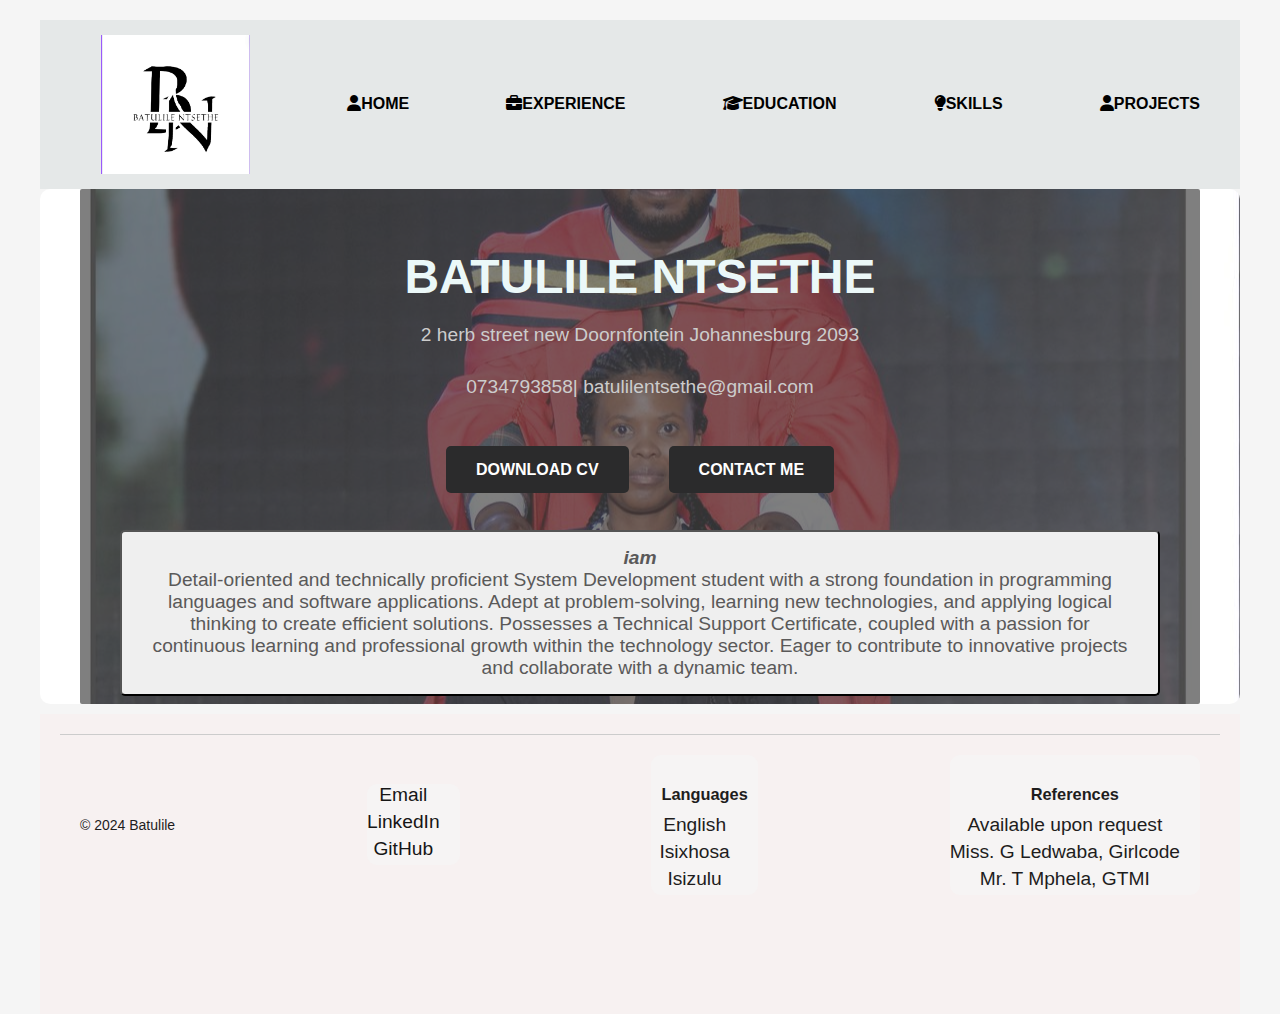
==== commit 26c4036d: "all" ====
--- a/index.html
+++ b/index.html
@@ -26,7 +26,7 @@
         <p> 0734793858| batulilentsethe@gmail.com</p>
         <div class="buttons">
            <h3><a href="cv.Batulile.pdf" class="btn">DOWNLOAD CV</a></h3>
-            <h3><a href="#" class="btn">CONTACT ME</a></h3>
+            <h3><a href="weather.html" class="btn">CONTACT ME</a></h3>
             </div>
     <div class="about-me">
         <p><button><b><i>iam</b></i>
@@ -61,7 +61,6 @@
             <li>Miss. G Ledwaba, Girlcode</li><pre></pre>
             <li>Mr. T Mphela, GTMI</li><pre></pre>
           </ul>
-          <h1>weather</h1>
         </div>
       </footer>      
 </body>
--- a/index.css
+++ b/index.css
@@ -245,11 +245,11 @@
     .experience {
         display: flex;
         position: relative;
-        margin-bottom: 40px;
+        margin-bottom: 20px;
         padding-left: 50px;
         justify-content: center;
         max-width: 1200px;
-        margin-bottom: 30px;
+        margin-bottom: 20px;
         
     }
 
@@ -262,6 +262,8 @@
         font-size: 20px;
         font-weight: bold;
         padding: 10px 15px;
+
+        
         border-radius: 50%;
         text-align: center;
     }
@@ -315,8 +317,8 @@
     width: 80%; /* Adjust the width of the tabs section */
     margin-right: 20px; /* Space between tabs and content */
     align-self: start;
-    margin-top: 60px;
-    justify-content: space-between;
+     justify-content: space-between;
+     margin-top: 100px;
 
  }
  
@@ -329,6 +331,16 @@
     border-top: none; /* Remove the top border except for the first tab */
     
  } 
+ * {
+    margin: 0;
+    padding: 0;
+    box-sizing: border-box;
+}
+
+body, html {
+    height: 100%;
+    font-family: Arial, sans-serif;
+}
 
 .containerr {
     background: url('22RMA2_044~2.jpg') no-repeat center center/cover;
@@ -422,6 +434,20 @@
 
 }
 
+.menu {
+    list-style: none;
+    display: flex;
+    gap: 20px;
+}
+
+.menu li a {
+   
+    text-decoration: none;
+    padding: 10px;
+    font-size: 16px;
+}
+
+
 /* Logo styling */
 nav .logo img {
     width: 150px;
@@ -446,34 +472,6 @@
         background-color: #333;
         display: none;
         text-align: center;
-        @media (max-width: 768px) {
-            nav {
-              display: block;
-              position: relative;
-            }
-            nav ul {
-              display: none;
-            }
-            nav ul.active {
-              display: block;
-            }
-            nav .hamburger-menu {
-              position: absolute;
-              top: 20px;
-              right: 20px;
-              cursor: pointer;
-            }
-          }
-          
-          .hamburger-menu {
-            display: none;
-          }
-          
-          @media (max-width: 768px) {
-            .hamburger-menu {
-              display: block;
-            }
-          
     }
 
     .menu li {
@@ -629,6 +627,24 @@
     margin-bottom: 10px;
   }
   
+  @media only screen and (max-width: 600px) {
+    .contact-section {
+        padding: 10px;
+    }
+
+    .contact-item {
+        flex-direction: column;
+        align-items: flex-start;
+    }
+
+    .icon {
+        margin-bottom: 5px;
+    }
+
+    .text {
+        margin-left: 0;
+    }
+}
 
 
  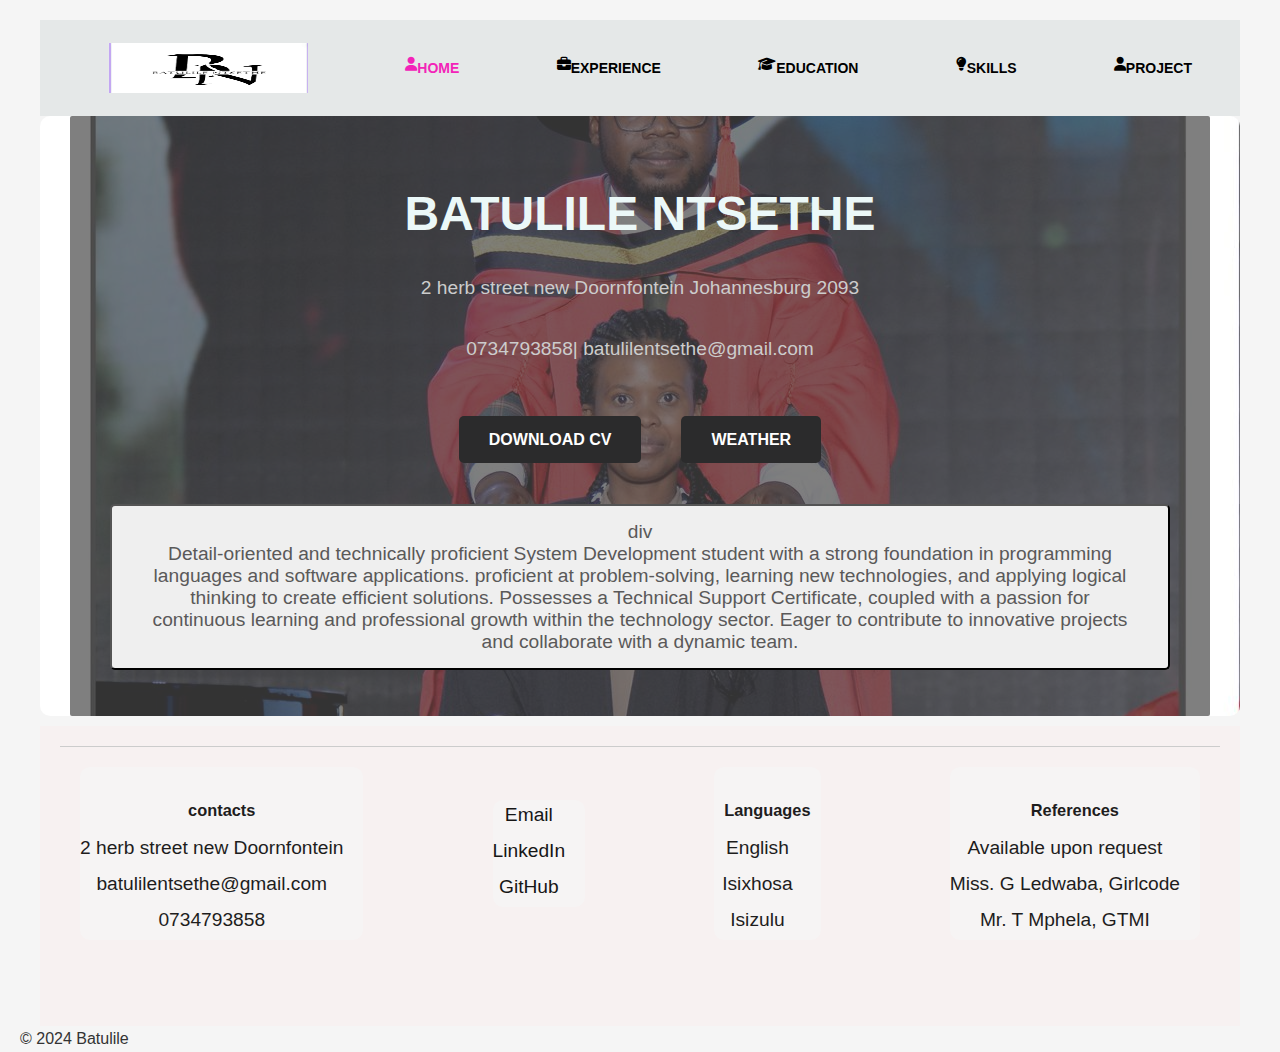
==== commit 52965beb: "i have created my portfolio" ====
--- a/index.html
+++ b/index.html
@@ -6,18 +6,21 @@
     <title>Batulile Ntsethe - CV</title>
     <link rel="stylesheet" href="index.css">
     <link rel="stylesheet" href="https://cdnjs.cloudflare.com/ajax/libs/font-awesome/6.5.0/css/all.min.css">
+   <link rel="stylesheet" href="https://cdnjs.cloudflare.com/ajax/libs/font-awesome/4.7.0/css/font-awesome.min.css">
+   <link rel="stylesheet" href="https://fonts.googleapis.com/css?family=Tangerine">
+   
 </head>
 <body>
-        <nav>
-            <div class="logo">
-                <a href="index.html"><img src="logo.png" width="200px" height="40px" alt="Logo"></a>
-            </div>
-            <a href="index.html"><i class="fas fa-user"></i>HOME</a>
-       <a href="Experience.html"><i class="fas fa-briefcase"></i>EXPERIENCE</a>
-       <a href="Education.html"><i class="fas fa-graduation-cap"></i> EDUCATION</a>
-        <a href="skills.html"><i class="fas fa-lightbulb"></i> SKILLS</a>
-            <a href="reference.html"><i class="fa fa-user"></i> PROJECTS</a>
-        </nav>
+  <nav>
+    <div class="logo">
+        <a href="index.html"><img src="logo.png" width="200px" height="40px" alt="Logo"></a>
+    </div>
+    <a class="active" href="index.html"><i class="fas fa-user"></i>HOME</a>
+    <a href="Experience.html"><i class="fas fa-briefcase"></i>EXPERIENCE</a>
+    <a href="Education.html"><i class="fas fa-graduation-cap"></i> EDUCATION</a>
+     <a href="skills.html"><i class="fas fa-lightbulb"></i> SKILLS</a>
+         <a href="reference.html"><i class="fas fa-user"></i>PROJECT</a>
+</nav>
 <header>
 <div class="containerr">
     <div class="overlay">
@@ -26,13 +29,13 @@
         <p> 0734793858| batulilentsethe@gmail.com</p>
         <div class="buttons">
            <h3><a href="cv.Batulile.pdf" class="btn">DOWNLOAD CV</a></h3>
-            <h3><a href="weather.html" class="btn">CONTACT ME</a></h3>
+            <h3><a href="weather.html" class="btn">WEATHER</a></h3>
             </div>
     <div class="about-me">
-        <p><button><b><i>iam</b></i>
+        <p><button>div
             <br>
         Detail-oriented and technically proficient System Development student with a strong foundation in programming
-            languages and software applications. Adept at problem-solving, learning new technologies, and applying logical
+            languages and software applications. proficient at problem-solving, learning new technologies, and applying logical
             thinking to create efficient solutions. Possesses a Technical Support Certificate, coupled with a passion for
             continuous learning and professional growth within the technology sector. Eager to contribute to innovative
             projects and collaborate with a dynamic team.</button></p>
@@ -40,10 +43,15 @@
     </div>
     </div>
 </div>
-</header>
+        </header>
     <footer>
         <div class="footer-content">
-          <p>&copy; 2024 Batulile</p>
+          <ul>
+          <h3>contacts</h3>
+            <li>2 herb street new Doornfontein</li><pre></pre>
+            <li>batulilentsethe@gmail.com</li><pre></pre>
+            <li>0734793858</li><pre></pre>
+          </ul>
           <ul>
             <li><a href="batulilentsethe@gmail.com">Email</a></li><pre></pre>
             <li><a href="">LinkedIn</a></li><pre></pre>
@@ -62,7 +70,9 @@
             <li>Mr. T Mphela, GTMI</li><pre></pre>
           </ul>
         </div>
-      </footer>      
+      </footer> 
+      <p>&copy; 2024 Batulile</p>
+      <script src="weather.js"></script>   
 </body>
 </html>
 
--- a/index.css
+++ b/index.css
@@ -10,6 +10,8 @@
             font-family: Arial, sans-serif;
             background-color: #2b3a48;
             color: #d1d1d1;
+            
+            
         
     }
     nav {
@@ -21,13 +23,10 @@
         margin: 0 auto;
         padding: 15px 40px;
         background-color: rgba(226, 229, 229, 0.854);
-        @media (max-width: 600px) {
-            nav ul {
-              flex-direction: column; /* Stack items vertically */
-              align-items: center; /* Center the items */
-            }
-    }
-}
+        
+    }
+
+
     nav .logo img {
         height: 50px;
     }
@@ -49,6 +48,9 @@
    
     nav a:hover{
         color: rgb(78, 183, 225);
+     }
+     nav a.active{
+        color:#f323b8
      }
     body {
         font-family: Arial, sans-serif;
@@ -100,7 +102,7 @@
         left: 0;
         right: 0;
         bottom: 0;
-        background-image: url('healthy\ living.jpg');
+        background-color: #333;
         background-size: cover;
         background-position: center;
         opacity: 0.3;
@@ -344,7 +346,7 @@
 
 .containerr {
     background: url('22RMA2_044~2.jpg') no-repeat center center/cover;
-    height: 515px;
+    height: 600px;
     display: flex;
     justify-content: center;
     align-items: center;
@@ -356,7 +358,7 @@
    display: flex;
     max-width: 1200px;
     width: 100%;
-    padding: 40px;
+    padding: 30px;
     border-radius: 10px;
     margin-bottom: 10px;
 }
@@ -369,7 +371,7 @@
     max-width: 1200px;
     width: 100%;
     background: rgba(73, 73, 73, 0.7); /* Dark overlay */
-    height: 515px;
+    height: 600px;
     margin-top: 30px;
     margin-bottom: 30px;
     
@@ -434,7 +436,7 @@
 
 }
 
-.menu {
+./*menu {
     list-style: none;
     display: flex;
     gap: 20px;
@@ -449,7 +451,7 @@
 
 
 /* Logo styling */
-nav .logo img {
+nav logo img {
     width: 150px;
     height: auto;
 }
@@ -461,18 +463,7 @@
     cursor: pointer;
 }
 
-/* Mobile menu styles */
-@media (max-width: 768px) {
-    .menu {
-        flex-direction: column;
-        position: absolute;
-        top: 60px;
-        left: 0;
-        width: 100%;
-        background-color: #333;
-        display: none;
-        text-align: center;
-    }
+
 
     .menu li {
         width: 100%;
@@ -486,14 +477,10 @@
     .menu-active {
         display: block;
     }
-}
+
 
 /* Container styling */
-.container {
-    max-width: 1200px;
-    margin: 0 auto;
-    padding: 20px;
-}
+
 
 .content h1 {
     text-align: center;
@@ -501,7 +488,9 @@
     color: #333;
     font-size: 2.5rem;
 }
-
+h1{
+    align-items: center;
+}
 .projects {
     display: flex;
     gap: 20px;
@@ -562,7 +551,6 @@
     }
 }
 
-@media (max-width: 480px) {
     nav a {
         padding: 8px;
         font-size: 14px;
@@ -575,7 +563,7 @@
     .content h1 {
         font-size: 1.75rem;
     }
-}
+
 footer {
     background-color: #f7f1f1;
     color: #1e1d1d;
@@ -584,6 +572,10 @@
     max-width: 1200px;
     margin: auto;
     height: 300px;
+    font-family: "Sevillana", cursive;
+    font-weight: 400;
+    font-style: normal;
+      
   }
   
   .footer-content {padding: 20px;
@@ -627,24 +619,121 @@
     margin-bottom: 10px;
   }
   
-  @media only screen and (max-width: 600px) {
-    .contact-section {
-        padding: 10px;
-    }
-
-    .contact-item {
-        flex-direction: column;
-        align-items: flex-start;
-    }
-
-    .icon {
-        margin-bottom: 5px;
-    }
-
-    .text {
-        margin-left: 0;
-    }
-}
-
-
+ 
+:root {
+  --navbar-bg-color: hsl(0, 0%, 15%);
+  --navbar-text-color: hsl(0, 0%, 85%);
+  --navbar-text-color-focus: white;
+  --navbar-bg-contrast: hsl(0, 0%, 25%);
+}
+
+* {
+  box-sizing: border-box;
+  margin: 0;
+  padding: 0;
+}
+
+body {
+  height: 100vh;
+  font-family: Arial, Helvetica, sans-serif;
+  line-height: 1.6;
+}
+#navbar {
+    --navbar-height: 64px;
+    position: fixed;
+    height: var(--navbar-height);
+    background-color: var(--navbar-bg-color);
+    left: 0;
+    right: 0;
+    box-shadow: 0 2px 4px rgba(0, 0, 0, 0.15);
+  }
+  .navbar-item {
+    margin: 0.4em;
+    width: 100%;
+  }
+  
+  .home-link,
+  .navbar-link {
+    color: var(--navbar-text-color);
+    text-decoration: none;
+    display: flex;
+    font-weight: 400;
+    align-items: center;
+  }
+  
+  .home-link:is(:focus, :hover) {
+    color: var(--navbar-text-color-focus);
+  }
+  
+  .navbar-link {
+    justify-content: center;
+    width: 100%;
+    padding: 0.4em 0.8em;
+    border-radius: 5px;
+  }
+  
+  .navbar-link:is(:focus, :hover) {
+    color: var(--navbar-text-color-focus);
+    background-color: var(--navbar-bg-contrast);
+  }
+  .navbar-logo {
+    background-color: var(--navbar-text-color-focus);
+    border-radius: 50%;
+    width: 30px;
+    height: 30px;
+    margin-inline-start: 0.5em;
+  }
+  #navbar-toggle {
+    cursor: pointer;
+    border: none;
+    background-color: transparent;
+    width: 40px;
+    height: 40px;
+    display: flex;
+    align-items: center;
+    justify-content: center;
+    flex-direction: column;
+  }
+  .icon-bar {
+    display: block;
+    width: 25px;
+    height: 4px;
+    margin: 2px;
+    background-color: var(--navbar-text-color);
+  }
+  
+  #navbar-toggle:is(:focus, :hover) .icon-bar {
+    background-color: var(--navbar-text-color-focus);
+  }
+  #navbar-toggle[aria-expanded='true'] .icon-bar:is(:first-child, :last-child) {
+    position: absolute;
+    margin: 0;
+    width: 30px;
+  }
+  
+  #navbar-toggle[aria-expanded='true'] .icon-bar:first-child {
+    transform: rotate(45deg);
+  }
+  
+  #navbar-toggle[aria-expanded='true'] .icon-bar:nth-child(2) {
+    opacity: 0;
+  }
+  
+  #navbar-toggle[aria-expanded='true'] .icon-bar:last-child {
+    transform: rotate(-45deg);
+  } 
+  #navbar-menu {
+    position: fixed;
+    top: var(--navbar-height);
+    bottom: 0;
+    opacity: 0;
+    visibility: hidden;
+    left: 0;
+    right: 0;
+  }
+  #navbar-toggle[aria-expanded='true'] + #navbar-menu {
+    background-color: rgba(0, 0, 0, 0.4);
+    opacity: 1;
+    visibility: visible;
+  }
  